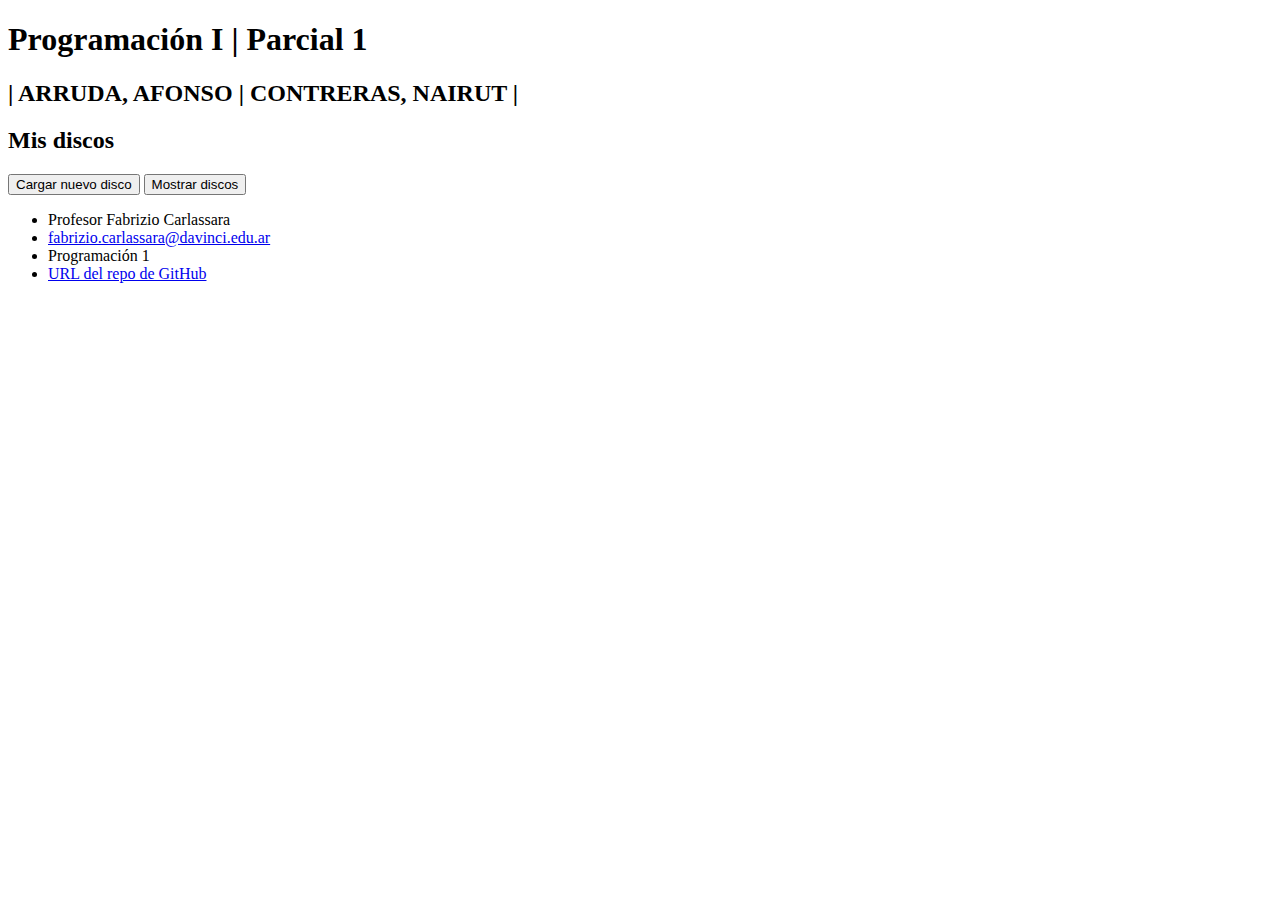
==== index.html @ e31541ec ""New forms"" ====
<!doctype html>
<html>
    <head>
        <meta charset="utf-8" />
        <!-- Reemplazar por los datos que correspondan -->
        <title>Programación I | Parcial 1 | ARRUDA, AFONSO | CONTRERAS, NAIRUT</title>
        <meta name="viewport" content="width=device-width, initial-scale=1.0,user-scalable=no" />
        <link rel="shortcut icon" href="favicon.png" />
        <link rel="stylesheet" href="styles/styles.css" />
    </head>
    <body>
        <header>
            <!-- Reemplazar por los datos que correspondan -->
            <h1>Programación I | Parcial 1 </h1>
            <h2>| ARRUDA, AFONSO | CONTRERAS, NAIRUT |</h2>
        </header>
        <main>
            <h2>Mis discos</h2>
            <button onclick="cargar();">Cargar nuevo disco</button>
            <button onclick="mostrar();">Mostrar discos</button>
            <div id="discos">
                <!--
                    Aca podrian mostrar los discos
                -->
            </div> 
            <script src="scripts/main.js"></script>
            <script src="scripts/index.js"></script>
            <script src="scripts/validacion.js"></script>
            <script src="scripts/styles.js"></script>
        </main>
        <footer>
            <ul>
                <li>Profesor Fabrizio Carlassara</li>
                <li>
                    <a href="mailto:fabrizio.carlassara@davinci.edu.ar?subject=P1%20-%20Consulta%20-%20DW2[M|T|N][A|B]%20-%20Apellido,%20Nombre" target="_blank">fabrizio.carlassara@davinci.edu.ar</a>
                </li>
                <li>Programación 1</li>
                <li>
                    <!-- Reemplazar por el link del repositorio de GitHub -->
                    <a href="#">URL del repo de GitHub</a>
                </li>
            </ul>
        </footer>
    </body>
</html>
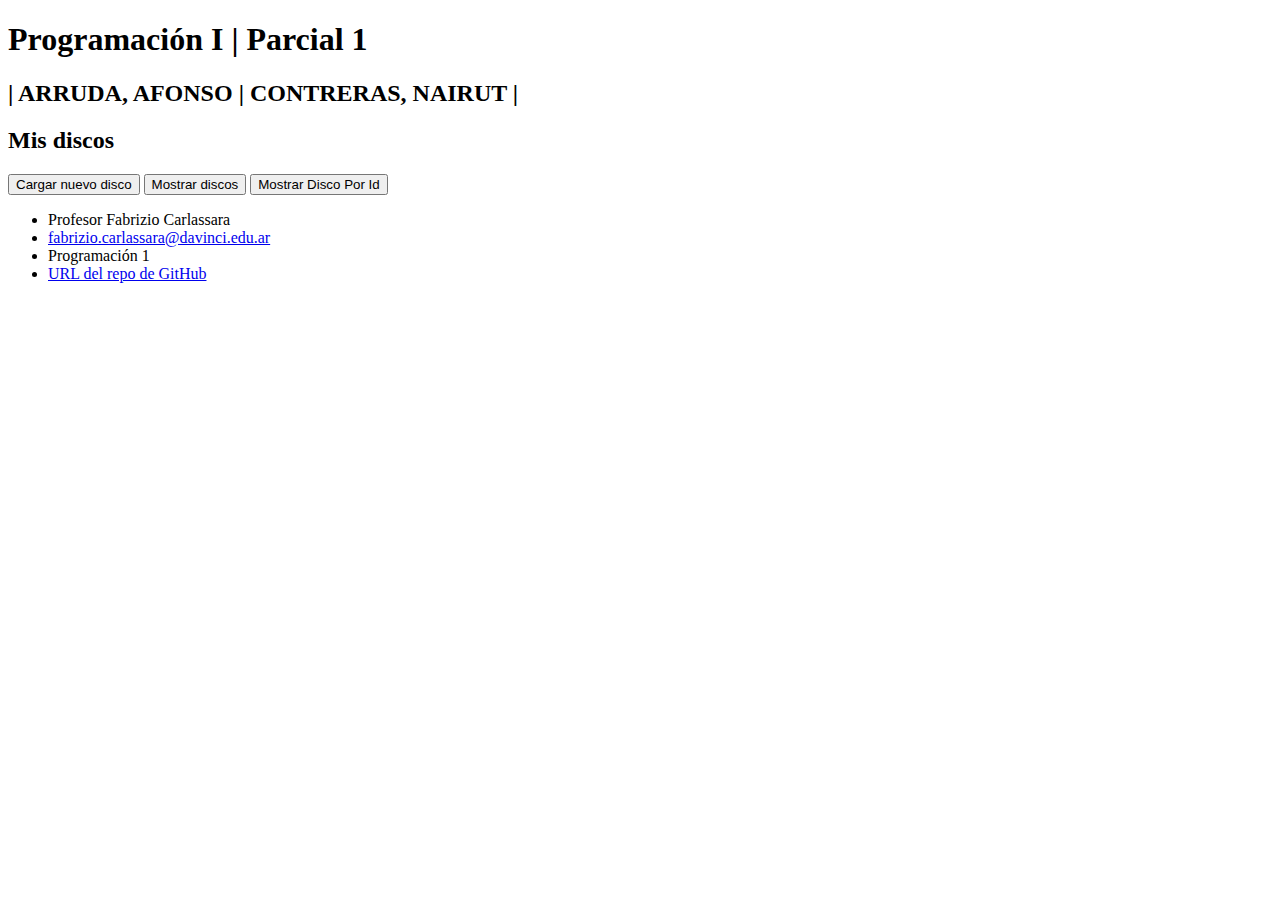
==== commit d74649a3: ""I've lost all my senses, LALALALA"" ====
--- a/index.html
+++ b/index.html
@@ -18,14 +18,15 @@
             <h2>Mis discos</h2>
             <button onclick="cargar();">Cargar nuevo disco</button>
             <button onclick="mostrar();">Mostrar discos</button>
+            <button onclick="buscarPorId()">Mostrar Disco Por Id</button>
             <div id="discos">
                 <!--
                     Aca podrian mostrar los discos
                 -->
             </div> 
             <script src="scripts/main.js"></script>
+            <script src="scripts/validacion.js"></script>
             <script src="scripts/index.js"></script>
-            <script src="scripts/validacion.js"></script>
             <script src="scripts/styles.js"></script>
         </main>
         <footer>
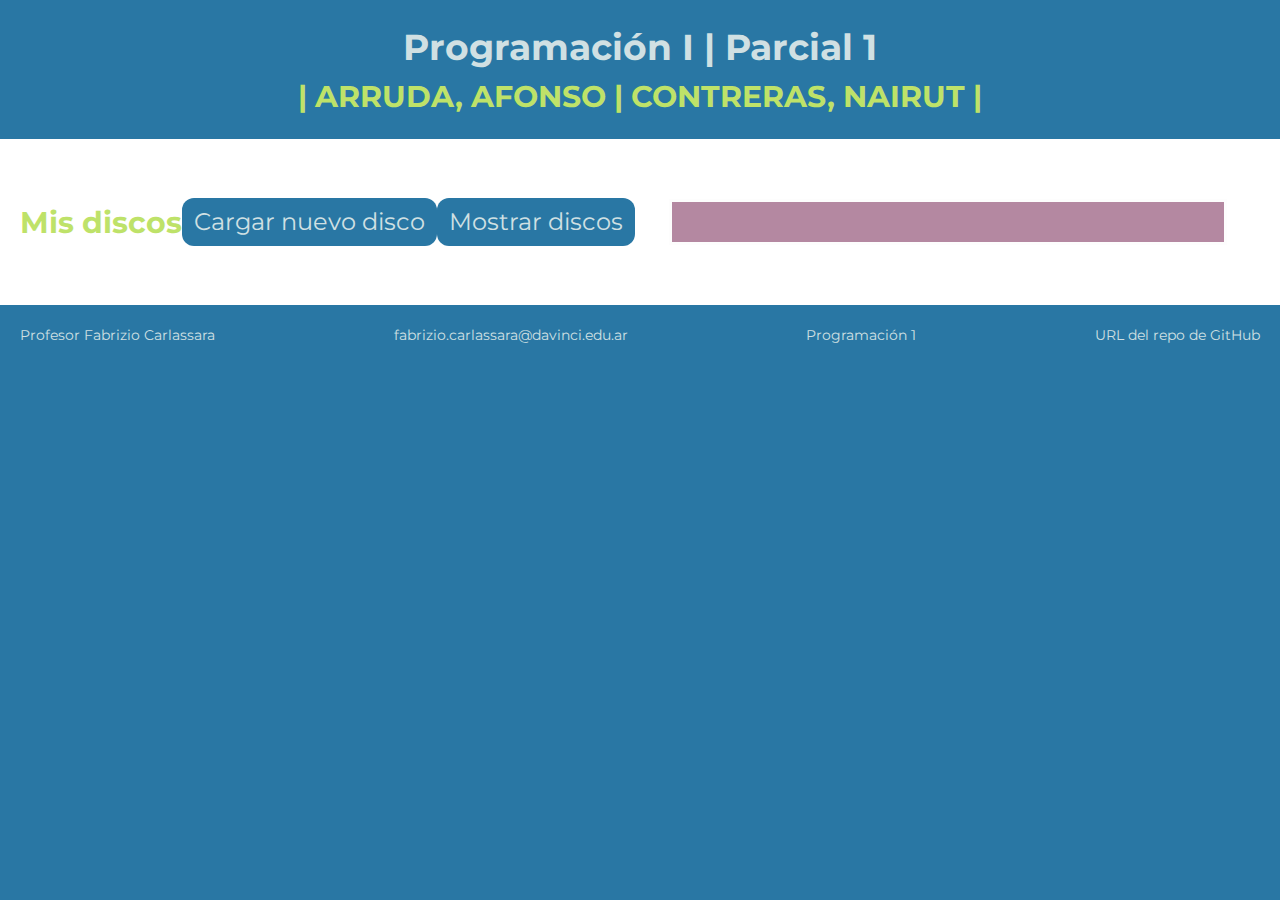
==== commit e73cbac8: ""llalal"" ====
--- a/index.html
+++ b/index.html
@@ -16,18 +16,13 @@
         </header>
         <main>
             <h2>Mis discos</h2>
-            <button onclick="cargar();">Cargar nuevo disco</button>
-            <button onclick="mostrar();">Mostrar discos</button>
-            <button onclick="buscarPorId()">Mostrar Disco Por Id</button>
-            <div id="discos">
+            <button onclick="cargarDiscos();">Cargar nuevo disco</button>
+            <button onclick="mostrarDisco();">Mostrar discos</button>
+            <div id="container">
                 <!--
                     Aca podrian mostrar los discos
                 -->
             </div> 
-            <script src="scripts/main.js"></script>
-            <script src="scripts/validacion.js"></script>
-            <script src="scripts/index.js"></script>
-            <script src="scripts/styles.js"></script>
         </main>
         <footer>
             <ul>
@@ -42,5 +37,9 @@
                 </li>
             </ul>
         </footer>
+        <script src="scripts/main.js"></script>
+        <script src="scripts/validaciones.js"></script>
+        <script src="scripts/index.js"></script>
+        <script src="scripts/style.js"></script>
     </body>
 </html>--- a/styles/styles.css
+++ b/styles/styles.css
@@ -0,0 +1,171 @@
+/**
+ * Versión 1.0.0
+ */
+@charset "utf-8";
+
+/**
+ * Fonts
+ */
+@import url('https://fonts.googleapis.com/css?family=Montserrat:100,100i,200,200i,300,300i,400,400i,500,500i,600,600i,700,700i,800,800i,900,900i&display=swap');
+
+/**
+ * Mobile
+ */
+
+/** General */
+html {
+    box-sizing: border-box;
+}
+
+*, *:before, *:after {
+    box-sizing: inherit;
+}
+
+* {
+    margin: 0;
+    padding: 0;
+    font-size: 10px;
+    line-height: 1;
+    font-family: 'Montserrat', sans-serif;
+    font-weight: 400;
+}
+
+/** Body */
+body {
+    background-color: #2977a4;
+    color: #D0E0E3;
+}
+
+/** Header */
+header {
+    display: flex;
+    flex-direction: column;
+    justify-content: center;
+    align-items: center;
+    padding: 2em;
+}
+
+/** Encabezados */
+main {
+    display: flex;
+    flex-direction: row;
+    justify-content: center;
+    align-items: center;
+    padding: 4em 2em;
+    background-color: #FFF;
+}
+h1,
+h2 {
+    font-family: 'Montserrat';
+    font-size: 3.6em;
+    line-height: 1.5;
+    font-weight: 700;
+    text-align: center;
+}
+
+h2 {
+    font-size: 3em;
+    color: #bee269;
+}
+main button {
+    margin: .5em 0;
+    border: none;
+    border-radius: .5em;
+    padding: .25em .5em;
+    background: #2977a4;
+    cursor: pointer;
+    font-size: 2.4em;
+    line-height: 1.5;
+    text-align: center;
+    color: #D0E0E3;
+}
+
+/** Footer */
+footer {
+    display: flex;
+    flex-direction: column;
+    justify-content: center;
+    align-items: center;
+    width: 100%;
+    padding: 2em;
+    
+}
+
+footer ul {
+    display: flex;
+    flex-direction: column;
+    justify-content: space-between;
+    align-items: center;
+    width: 100%;
+    list-style: none;
+}
+
+footer ul li {
+    font-family: 'Montserrat';
+    font-size: 1.4em;
+    line-height: 1.5;
+    text-align: center;
+}
+
+footer ul li a {
+    font-family: 'Montserrat';
+    font-size: 1em;
+    text-decoration: none;
+    color: #D0E0E3;
+}
+
+footer ul li a:hover {
+    color: #a2c4c9;
+}
+
+/** Overs */
+main button:hover {
+    opacity: .8;
+}
+li{
+    list-style-type: none;
+}
+
+img{
+    display: block;
+    width: 100%;
+    margin: 0.689rem auto;
+    
+}
+#container{
+    width: 45%;
+    height: auto;
+    border: 3px solid rgb(253, 253, 253) ;
+    background-color: rgba(99, 9, 61, 0.484);
+    font-size: 1.5rem;
+    padding: 2rem;
+    margin: 2rem auto;
+    text-align: center;
+    color: aliceblue;
+}
+/**
+ * Web
+ */
+@media screen and (min-width: 960px) {
+
+    /** Main */
+    main div.galeria {
+        flex-direction: row;
+    }
+
+    main div.galeria > img {
+        max-width: 24%;
+        margin: 1em .5%;
+    }
+
+    main div.galeria div {
+        align-self: flex-start;
+        width: 30%;
+    }
+
+    /** Footer */
+    footer ul {
+        flex-direction: row;
+    }
+
+}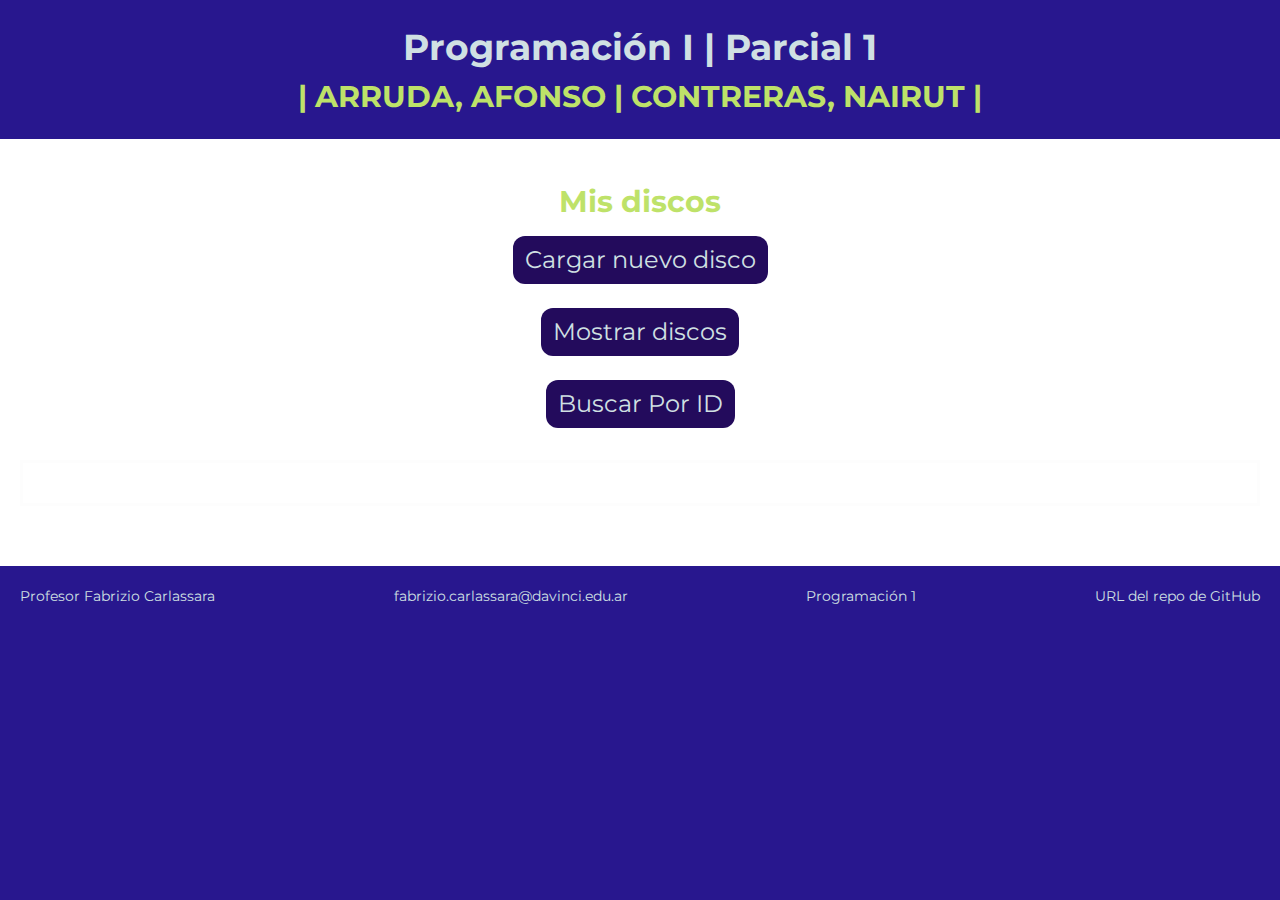
==== commit 744a3075: ""Amém"" ====
--- a/index.html
+++ b/index.html
@@ -18,6 +18,8 @@
             <h2>Mis discos</h2>
             <button onclick="cargarDiscos();">Cargar nuevo disco</button>
             <button onclick="mostrarDisco();">Mostrar discos</button>
+            <button onclick="buscarDiscoPorID();">Buscar Por ID</button>
+
             <div id="container">
                 <!--
                     Aca podrian mostrar los discos
--- a/styles/styles.css
+++ b/styles/styles.css
@@ -32,7 +32,7 @@
 
 /** Body */
 body {
-    background-color: #2977a4;
+    background-color: #28178e;
     color: #D0E0E3;
 }
 
@@ -48,7 +48,7 @@
 /** Encabezados */
 main {
     display: flex;
-    flex-direction: row;
+    flex-direction: column;
     justify-content: center;
     align-items: center;
     padding: 4em 2em;
@@ -72,7 +72,7 @@
     border: none;
     border-radius: .5em;
     padding: .25em .5em;
-    background: #2977a4;
+    background: #230b5c;
     cursor: pointer;
     font-size: 2.4em;
     line-height: 1.5;
@@ -124,24 +124,37 @@
 }
 li{
     list-style-type: none;
+    font-size: 2em;
 }
 
 img{
     display: block;
-    width: 100%;
+    width: 50%;
     margin: 0.689rem auto;
     
 }
 #container{
-    width: 45%;
+    width: 100%;
     height: auto;
     border: 3px solid rgb(253, 253, 253) ;
-    background-color: rgba(99, 9, 61, 0.484);
+    /*background-color: rgba(99, 9, 61, 0.484);*/
     font-size: 1.5rem;
     padding: 2rem;
     margin: 2rem auto;
     text-align: center;
     color: aliceblue;
+    display: flex;
+    flex-wrap: wrap;
+}
+.discos{
+    width: 60%;
+    display: flex;
+    flex-direction: column;
+    background-color: #8f1c1c;
+    border: 1px solid gray;
+    margin: 1.6rem auto;
+    border-radius: 20px;
+    padding: 2rem;
 }
 /**
  * Web
